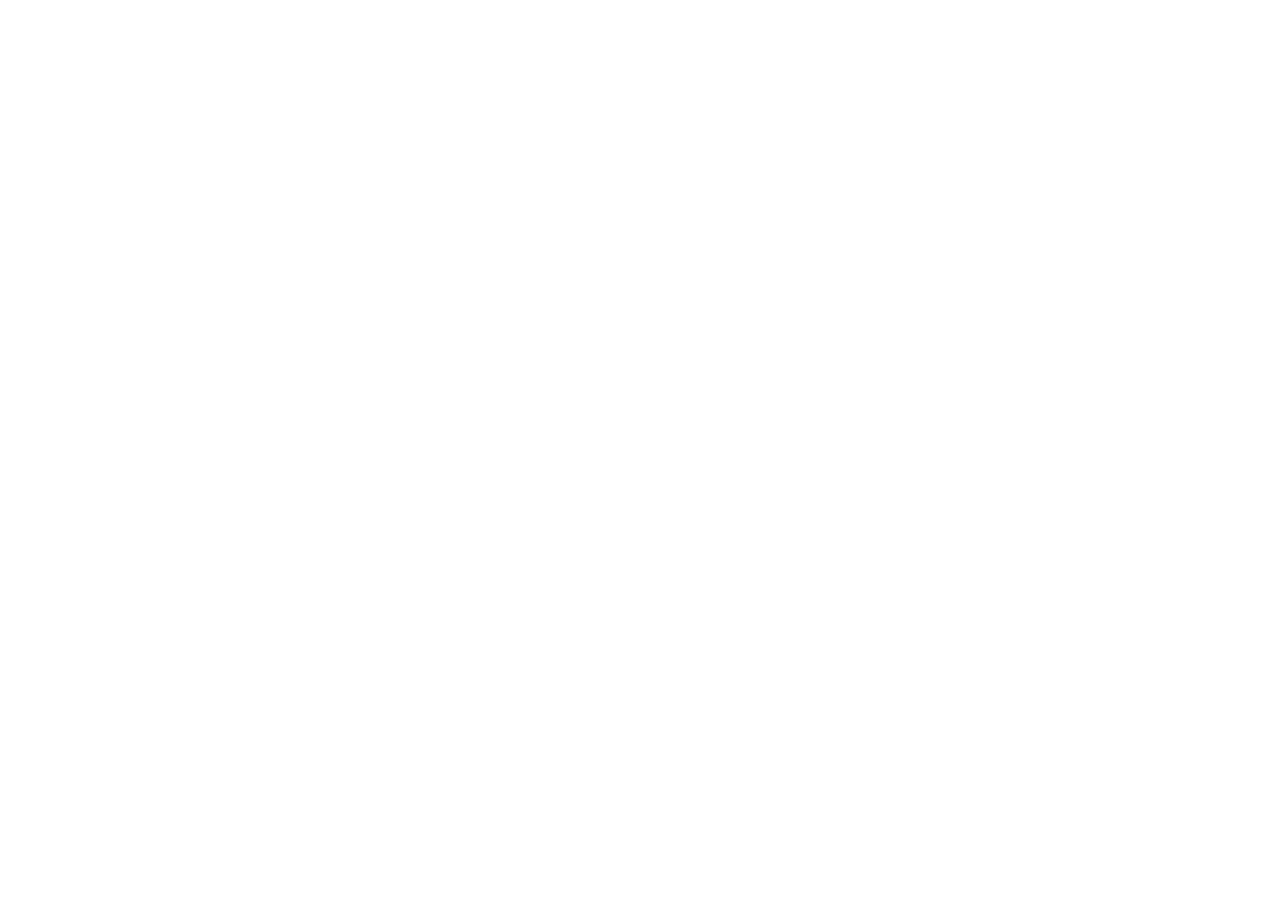
==== WebCGF.XMLReaderExample/reader/index.html @ 60d7bf11 "Merge remote-tracking branch 'origin/master'" ====
<!DOCTYPE html>
<html>
<head lang="en">
    <meta charset="UTF-8">
    <title>CGFexample</title>
    <link rel="stylesheet" href="style.css">

<style>
body, html {
    border: 0;
    padding: 0;
    margin: 0;
    overflow: hidden;
}

canvas {
    width: 100%;
    height: 100%;
}
</style>
</head>
<body>
    
    <div id="hud">
        <div>
            <span>Score: <span id="player1Score">0</span> - <span id="player2Score">0</span></span> <br/>
            <span>Player: <span id="player"> 1 </span></span>
        </div>
    </div>
    <div hidden id="query_result"></div>
    <script src="main.js"></script>

</body>
</html>
---- WebCGF.XMLReaderExample/reader/style.css ----
#hud {
    position: fixed;
    left: 0;
    top: 0;
    height: 200px;
    width: 200px;
    background: grey;
    display: none;
}
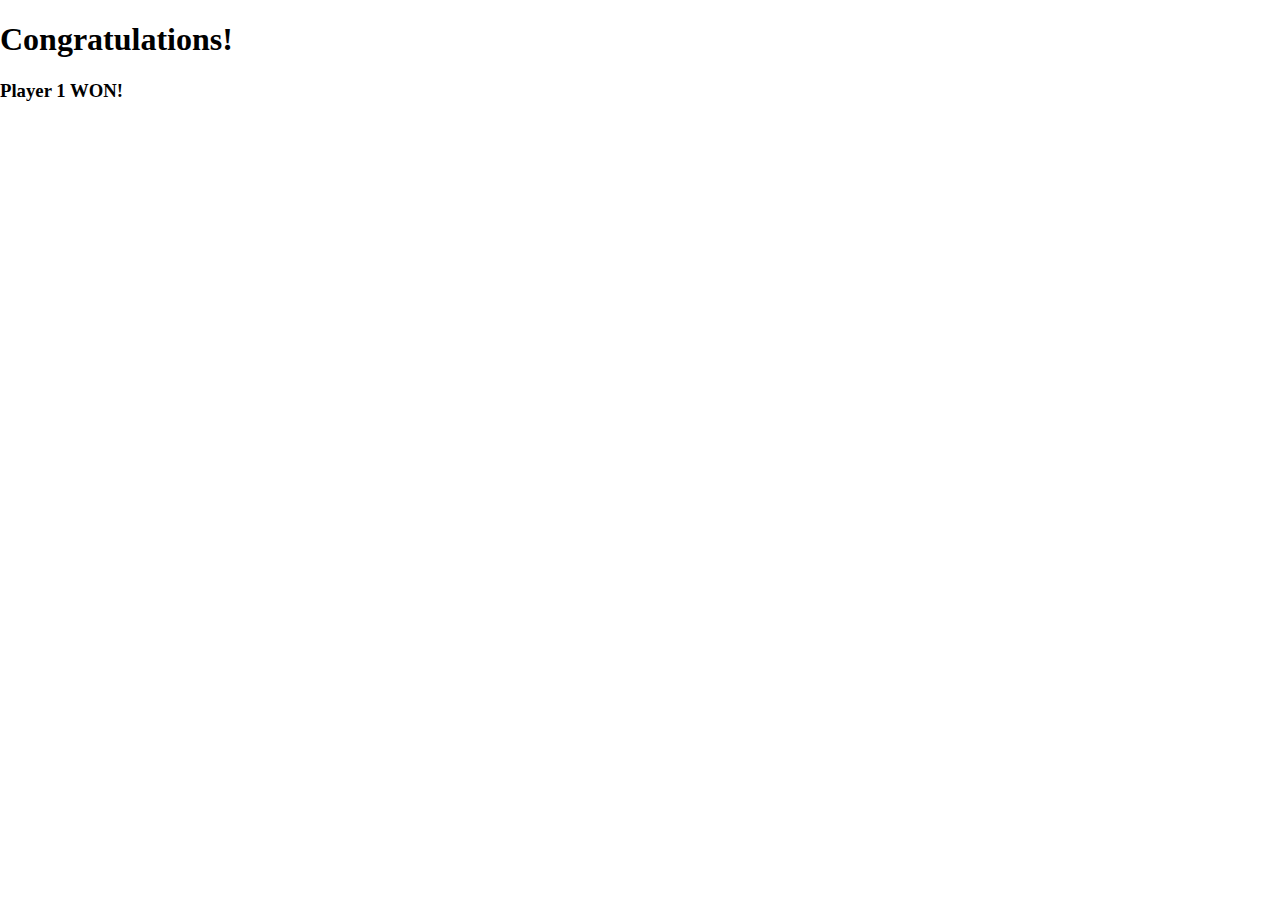
==== commit 9946893e: "Fixed Pop up" ====
--- a/WebCGF.XMLReaderExample/reader/index.html
+++ b/WebCGF.XMLReaderExample/reader/index.html
@@ -20,15 +20,30 @@
 </style>
 </head>
 <body>
-    
+    <div id="black-screen">
+    </div>
+    <div id="WinnerPopUp">
+        <h1> Congratulations! </h1>
+        <h3 id="Winner">Player 1 WON!</h3>
+    </div>
     <div id="hud">
         <div>
             <span>Score: <span id="player1Score">0</span> - <span id="player2Score">0</span></span> <br/>
-            <span>Player: <span id="player"> 1 </span></span>
+            <span id="playerInfo">Player <span id="player"> 1</span>'s turn</span> <br/>
+            <span id="minutes">0</span> <span>:</span> <span id="seconds">00</span>
         </div>
     </div>
     <div hidden id="query_result"></div>
     <script src="main.js"></script>
+    <script> 
+        document.getElementById("black-screen").onclick = function() {
+            document.getElementById("black-screen").style.opacity = 0;
+            document.getElementById("WinnerPopUp").style.opacity = 0;
+            document.getElementById("black-screen").style.display = "none";
+            document.getElementById("WinnerPopUp").style.display = "none";
+            document.getElementById("Winner").innerHTML = "";
+        }
+    </script>
 
 </body>
 </html>
